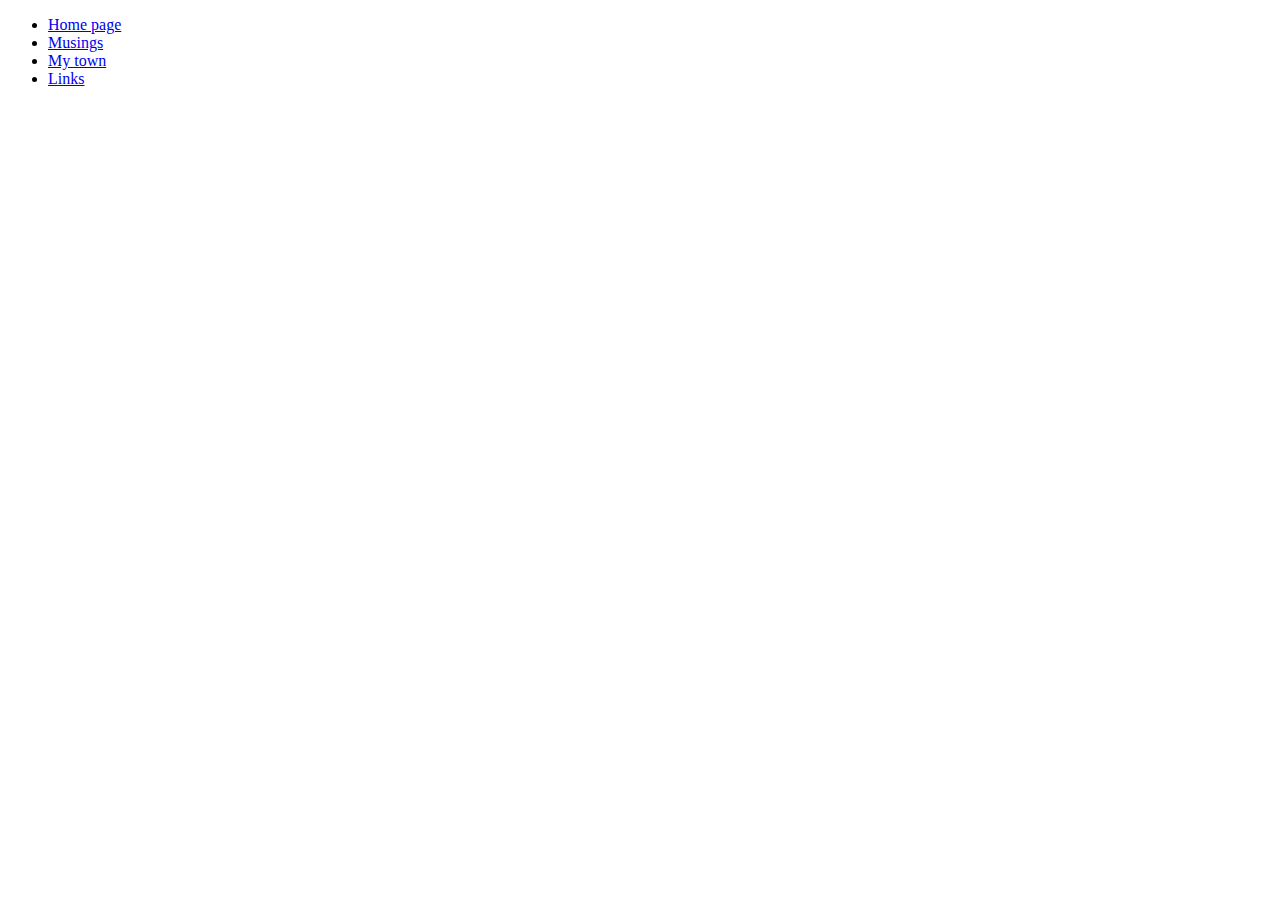
==== musings.html @ ca99f9d2 "First commit" ====
<!DOCTYPE html>
<html lang="en">
<head>
  <meta charset="UTF-8">
  <meta http-equiv="X-UA-Compatible" content="IE=edge">
  <meta name="viewport" content="width=device-width, initial-scale=1.0">
  <title>musings</title>
</head>
<body>
  <ul class="navbar">
    <li><a href="index.html">Home page</a></li>
    <li><a href="musings.html">Musings</a></li>
    <li><a href="mytown.html">My town</a></li>
    <li><a href="links.html">Links</a></li>
  </ul>
</body>
</html>
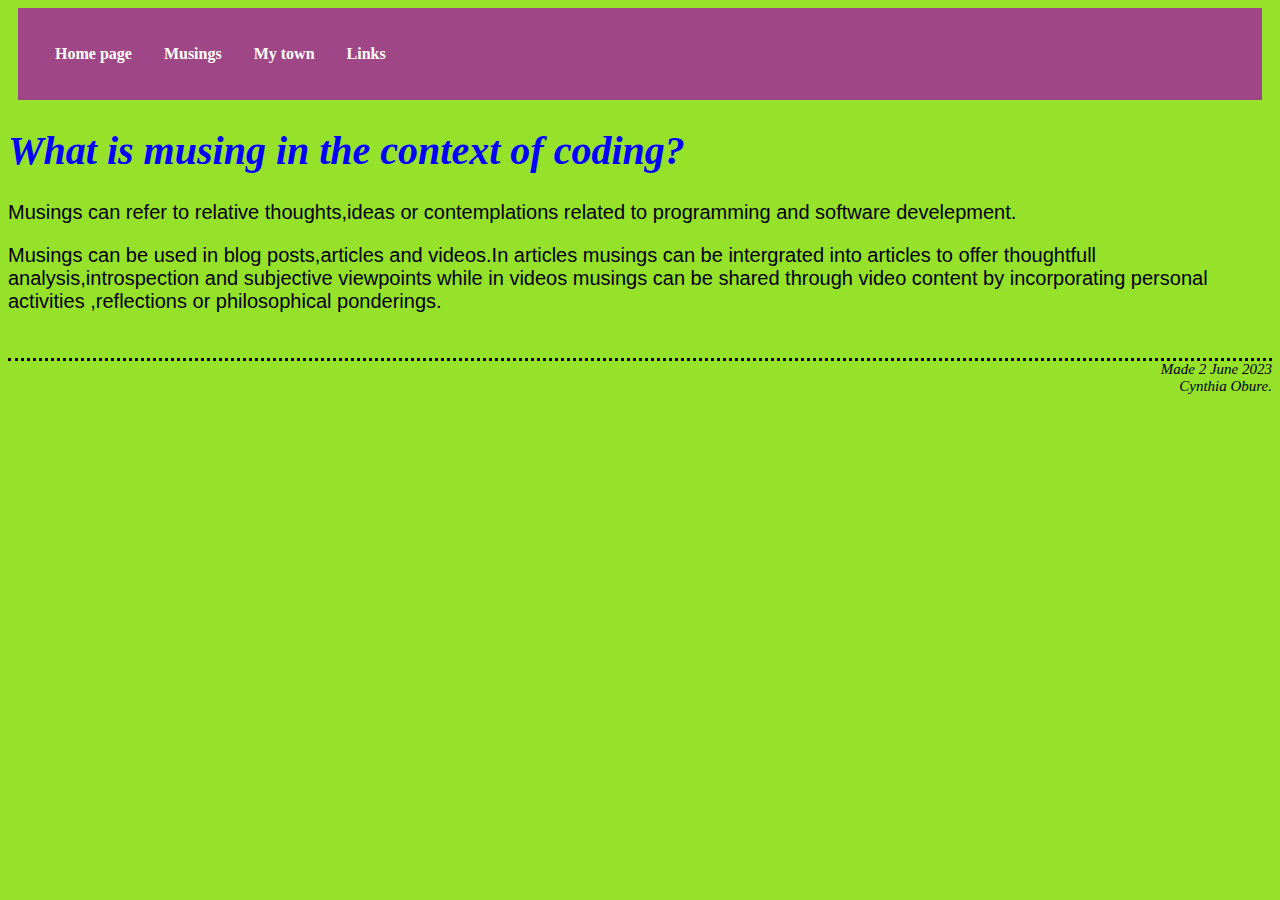
==== commit 5d3e44fe: "first commit" ====
--- a/musings.html
+++ b/musings.html
@@ -5,6 +5,7 @@
   <meta http-equiv="X-UA-Compatible" content="IE=edge">
   <meta name="viewport" content="width=device-width, initial-scale=1.0">
   <title>musings</title>
+  <link rel="stylesheet" href="styles.css">
 </head>
 <body>
   <ul class="navbar">
@@ -13,5 +14,19 @@
     <li><a href="mytown.html">My town</a></li>
     <li><a href="links.html">Links</a></li>
   </ul>
+  <h1>
+    What is musing in the context of coding?
+  </h1>
+  <p>
+    Musings can refer to relative thoughts,ideas or contemplations related to programming and software develepment.
+  </p>
+  <p>
+    Musings can be used in blog posts,articles and videos.In articles musings can be intergrated into articles to offer thoughtfull analysis,introspection and subjective viewpoints while in videos musings can be shared through video content by incorporating personal activities ,reflections or philosophical ponderings. 
+  </p>
+  <!--add signture,optional-->
+  <address>
+    Made 2 June 2023 <br>
+    Cynthia Obure.
+  </address>
 </body>
 </html>--- a/styles.css
+++ b/styles.css
@@ -0,0 +1,47 @@
+body{
+  background-color: rgb(150, 226, 43);
+}
+
+ul.navbar{
+  list-style-type: none;
+  margin: 8px 10px;
+  padding: 21px;
+  overflow: hidden;
+  background-color: #9f4786;
+  display: flex;
+}
+
+li{
+  display: inline;
+  padding: 8px 8px;
+  margin: 8px 8px;
+  font-size: 16px;
+}
+ul.navbar a{
+  text-decoration: none;
+  color: white;
+   font-weight: bold;
+}
+ul.navbar a:hover{
+  opacity: 0.5;
+}
+ul.navbar a:active{
+  opacity: 0.5;
+  color: black;
+}
+h1{
+  font-size: 40px;
+  color: blue;
+  font-style: italic;
+}
+p{
+  font-size: 20px;
+  font-family: arial;
+  
+}
+address{
+  font-size: 15px;
+  margin-top: 3em;
+  border-top:  dotted;
+  text-align: end;
+}
